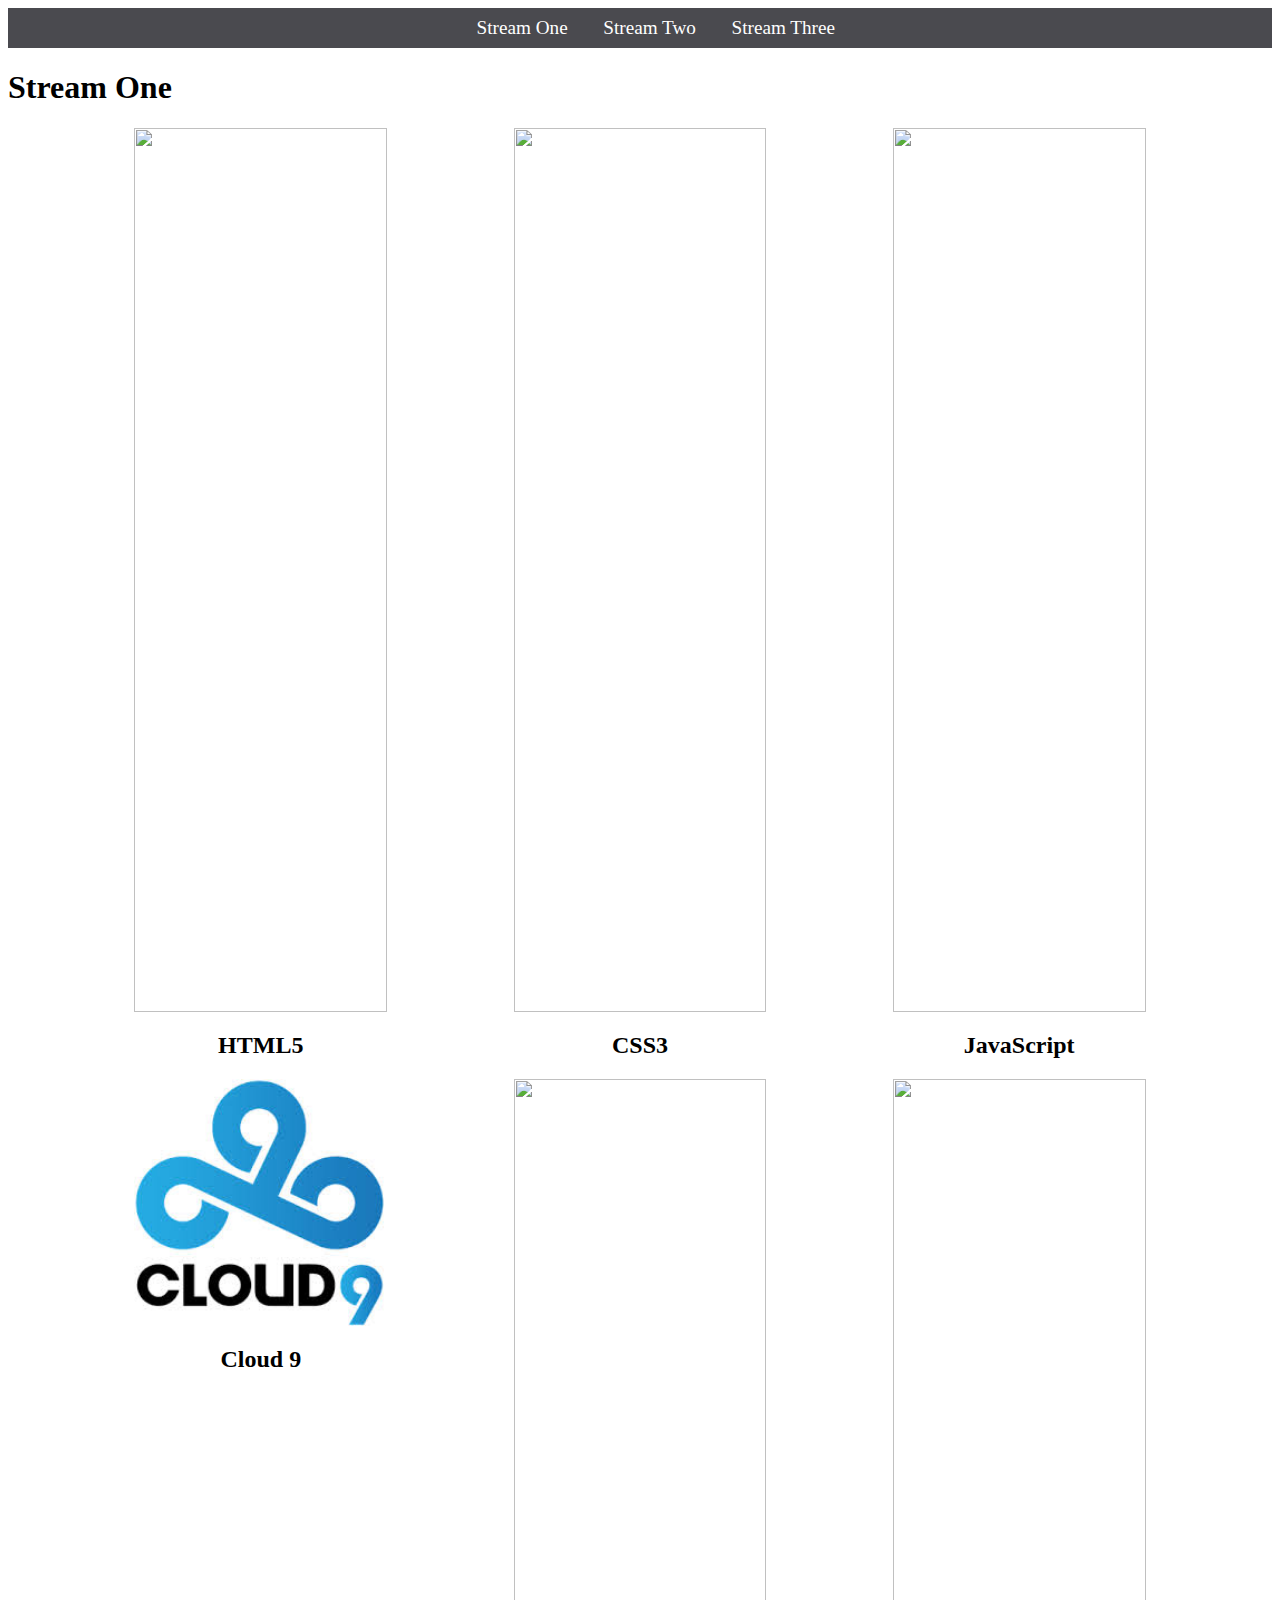
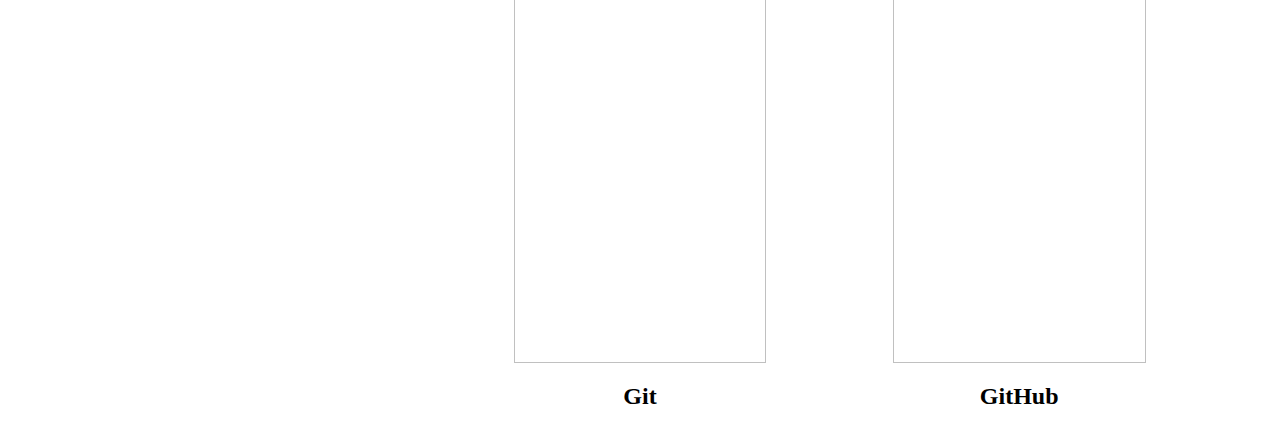
==== index.html @ 81ba9527 "stream-one.html renamed to index.html" ====
<html>
    <head>
        
        <title>Hello World</title>
        <link rel="stylesheet" href="css/style.css" type="text/css" />
    </head>
    <body>
        <nav>
            <ul>
                <li><a href="stream-one.html">Stream One</a></li>
                <li><a href="stream-two.html">Stream Two</a></li>
                <li><a href="stream-three.html">Stream Three</a></li>
            </ul>
        </nav>
        <h1>Stream One</h1>
         <div class="card">
            <a href="https://en.wikipedia.org/wiki/HTML5">
                <img src="https://upload.wikimedia.org/wikipedia/commons/thumb/6/61/HTML5_logo_and_wordmark.svg/1200px-HTML5_logo_and_wordmark.svg.png">
                </src>
            </a>
            <h2>HTML5</h2>
        </div>
        
             <div class="card">
            <a href="https://en.wikipedia.org/wiki/Cascading_Style_Sheets">
                <img src="https://seeklogo.com/images/C/css3-logo-8724075274-seeklogo.com.png">
                </src>
            </a>
            <h2>CSS3</h2>
        </div>
     
        <div class="card">
            <a href="https://en.wikipedia.org/wiki/JavaScript">
                <img src="https://seeklogo.com/images/J/javascript-logo-E967E87D74-seeklogo.com.png">
                </src>
            </a>
            <h2>JavaScript</h2>
        </div>
        
         <div class="card">
            <a href="https://en.wikipedia.org/wiki/Cloud9_IDE">
                <img src="[data-uri]">
                </src>
            </a>
            <h2>Cloud 9</h2>
        </div>
        
         <div class="card">
            <a href="https://en.wikipedia.org/wiki/Git">
                <img src="https://seeklogo.com/images/G/git-logo-F4A93DAA20-seeklogo.com.png">
                </src>
            </a>
            <h2>Git</h2>
        </div>
        
         <div class="card">
            <a href="https://en.wikipedia.org/wiki/GitHub">
                <img src="https://seeklogo.com/images/G/github-logo-5F384D0265-seeklogo.com.png">
                </src>
            </a>
            <h2>GitHub</h2>
        </div>
        
   
 
    </body>
</html>
---- css/style.css ----
b{
    margin:0;
    padding:0;
    font-family:"Oswald", sans-serif;
}

nav ul{
    list-style:none;
    background-color: #4a4a4f;
    text-align:center;
    margin:0;
    padding:0;
}

nav li{
    font-size:1.2em;
    line-height:40px;
    height:40px;
    display:inline-block;
    margin-left: 2.5%;
}

nav a{
    text-decoration:none;
    color:#ffffff;
    display:block;
}

nav a:hover{
    color:#4a4a4f;
    background-color:#ffffff;
}

.card{
    float:left;
    width: 20%;
    margin-left: 10%;
}

.card a{
    text-align:center;
    
}

img{
    width:100%;
    text-align:center;
   
    }

h2{
    text-align:center;
    }
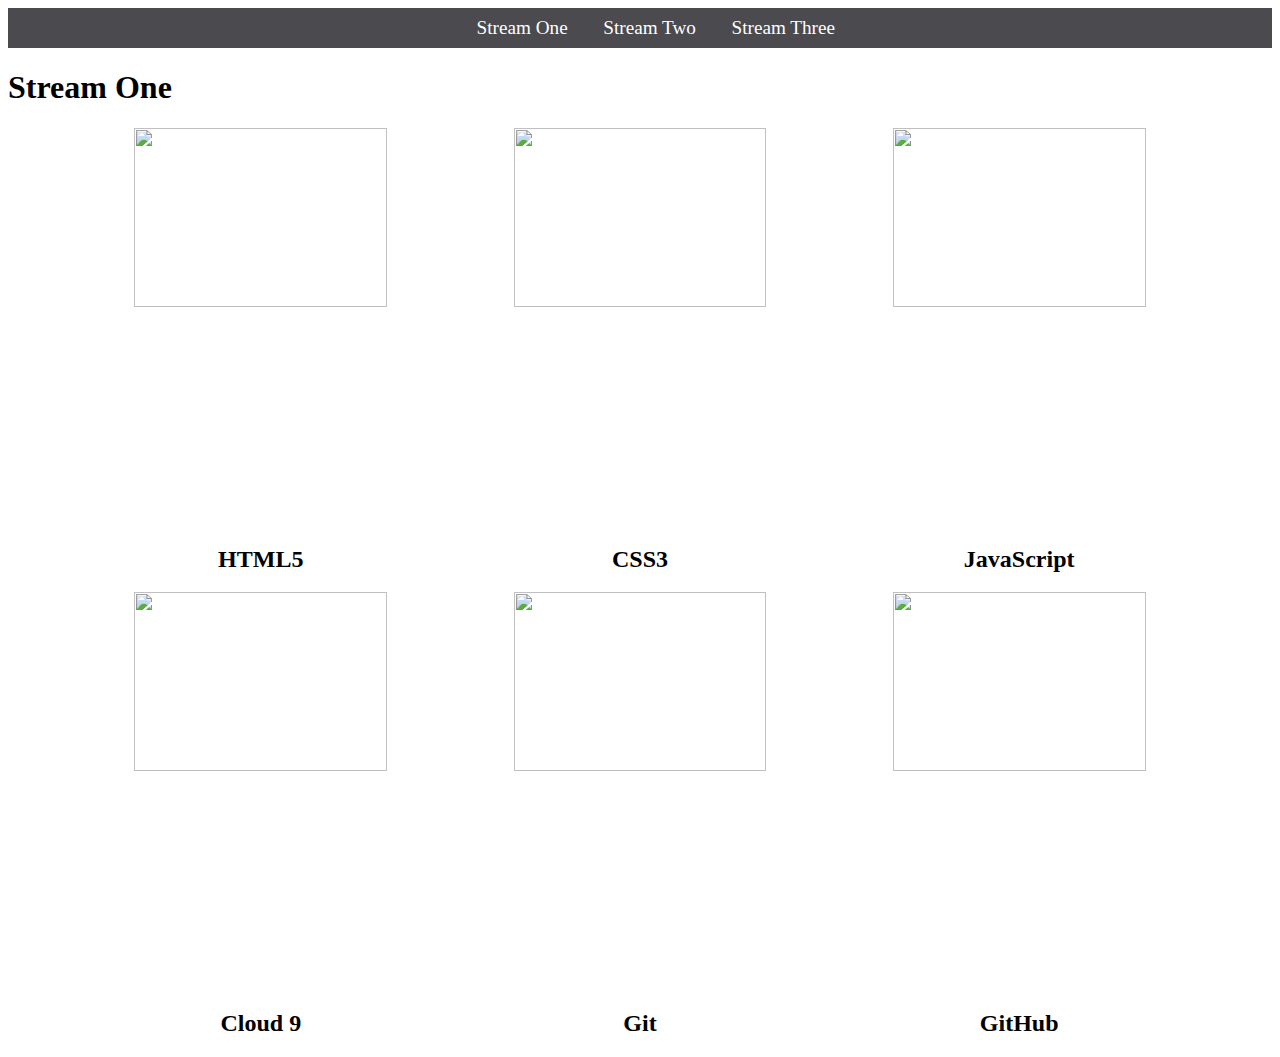
==== commit 4e39773b: "I have amended the img links so that they open in a new tab for the Wiki pages" ====
--- a/index.html
+++ b/index.html
@@ -7,7 +7,7 @@
     <body>
         <nav>
             <ul>
-                <li><a href="stream-one.html">Stream One</a></li>
+                <li><a href="index.html">Stream One</a></li>
                 <li><a href="stream-two.html">Stream Two</a></li>
                 <li><a href="stream-three.html">Stream Three</a></li>
             </ul>
@@ -15,7 +15,7 @@
         <h1>Stream One</h1>
          <div class="card">
             <a href="https://en.wikipedia.org/wiki/HTML5">
-                <img src="https://upload.wikimedia.org/wikipedia/commons/thumb/6/61/HTML5_logo_and_wordmark.svg/1200px-HTML5_logo_and_wordmark.svg.png">
+                <img src="https://upload.wikimedia.org/wikipedia/commons/thumb/6/61/HTML5_logo_and_wordmark.svg/1200px-HTML5_logo_and_wordmark.svg.png" target="_blank">
                 </src>
             </a>
             <h2>HTML5</h2>
@@ -23,7 +23,7 @@
         
              <div class="card">
             <a href="https://en.wikipedia.org/wiki/Cascading_Style_Sheets">
-                <img src="https://seeklogo.com/images/C/css3-logo-8724075274-seeklogo.com.png">
+                <img src="https://seeklogo.com/images/C/css3-logo-8724075274-seeklogo.com.png" target="_blank">
                 </src>
             </a>
             <h2>CSS3</h2>
@@ -31,7 +31,7 @@
      
         <div class="card">
             <a href="https://en.wikipedia.org/wiki/JavaScript">
-                <img src="https://seeklogo.com/images/J/javascript-logo-E967E87D74-seeklogo.com.png">
+                <img src="https://seeklogo.com/images/J/javascript-logo-E967E87D74-seeklogo.com.png" target="_blank">
                 </src>
             </a>
             <h2>JavaScript</h2>
@@ -39,15 +39,14 @@
         
          <div class="card">
             <a href="https://en.wikipedia.org/wiki/Cloud9_IDE">
-                <img src="[data-uri]">
-                </src>
+                <img src="https://seeklogo.com/images/C/cloud9-logo-57B51588FA-seeklogo.com.png" target="_blank"></src>
             </a>
             <h2>Cloud 9</h2>
         </div>
         
          <div class="card">
             <a href="https://en.wikipedia.org/wiki/Git">
-                <img src="https://seeklogo.com/images/G/git-logo-F4A93DAA20-seeklogo.com.png">
+                <img src="https://seeklogo.com/images/G/git-logo-F4A93DAA20-seeklogo.com.png" target="_blank">
                 </src>
             </a>
             <h2>Git</h2>
@@ -55,7 +54,7 @@
         
          <div class="card">
             <a href="https://en.wikipedia.org/wiki/GitHub">
-                <img src="https://seeklogo.com/images/G/github-logo-5F384D0265-seeklogo.com.png">
+                <img src="https://seeklogo.com/images/G/github-logo-5F384D0265-seeklogo.com.png" target="_blank">
                 </src>
             </a>
             <h2>GitHub</h2>
--- a/css/style.css
+++ b/css/style.css
@@ -44,6 +44,7 @@
 
 img{
     width:100%;
+    height:45%;
     text-align:center;
    
     }
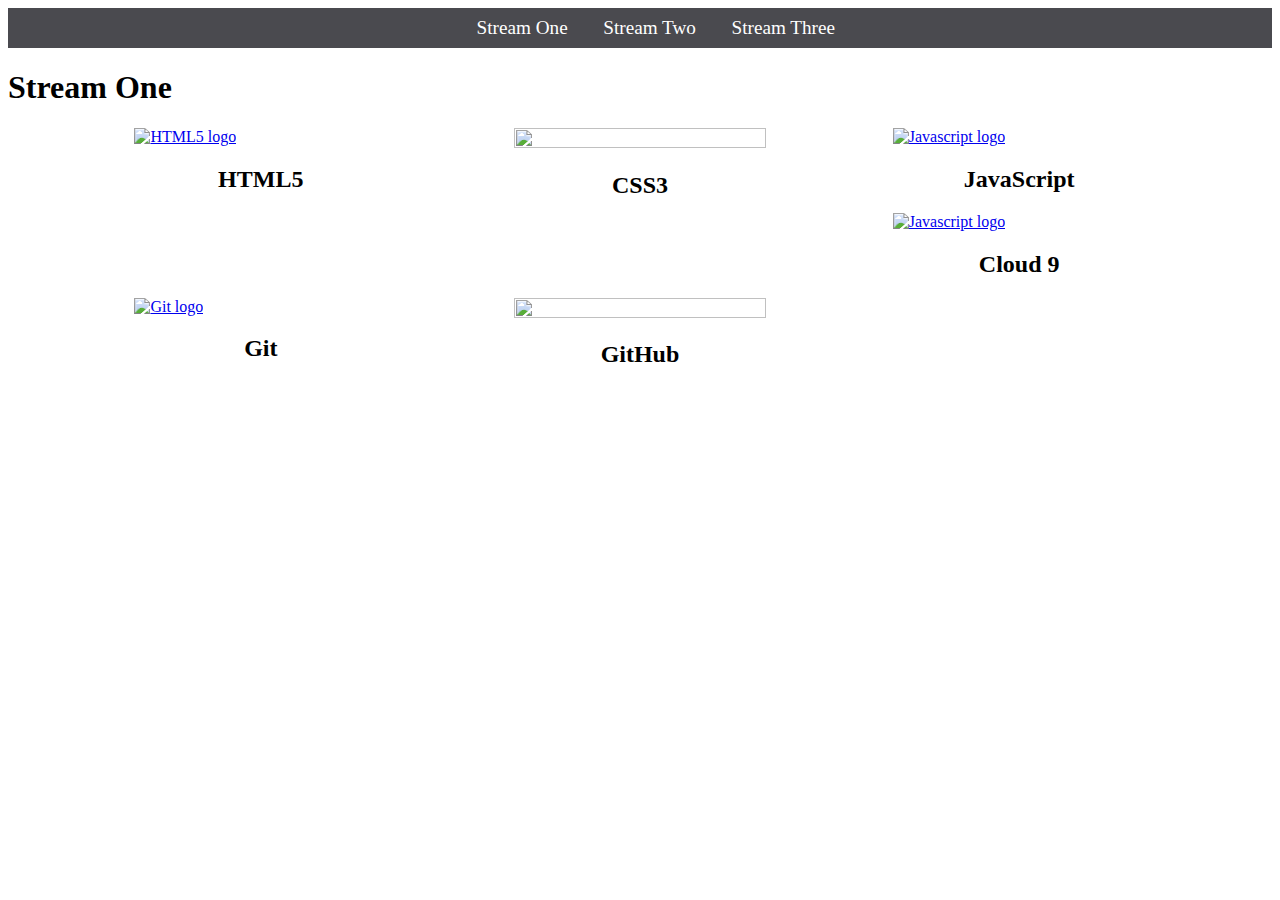
==== commit 3e22162c: "removed stray end tags for img src, added alt text to images, added language to each page aswell as " ====
--- a/index.html
+++ b/index.html
@@ -1,4 +1,6 @@
-<html>
+<!DOCTYPE html>
+
+<html lang="en-US">
     <head>
         
         <title>Hello World</title>
@@ -14,47 +16,47 @@
         </nav>
         <h1>Stream One</h1>
          <div class="card">
-            <a href="https://en.wikipedia.org/wiki/HTML5">
-                <img src="https://upload.wikimedia.org/wikipedia/commons/thumb/6/61/HTML5_logo_and_wordmark.svg/1200px-HTML5_logo_and_wordmark.svg.png" target="_blank">
-                </src>
+            <a href="https://en.wikipedia.org/wiki/HTML5" target="_blank">
+                <img src="https://upload.wikimedia.org/wikipedia/commons/thumb/6/61/HTML5_logo_and_wordmark.svg/1200px-HTML5_logo_and_wordmark.svg.png" alt = "HTML5 logo">
+                
             </a>
             <h2>HTML5</h2>
         </div>
         
              <div class="card">
-            <a href="https://en.wikipedia.org/wiki/Cascading_Style_Sheets">
-                <img src="https://seeklogo.com/images/C/css3-logo-8724075274-seeklogo.com.png" target="_blank">
-                </src>
+            <a href="https://en.wikipedia.org/wiki/Cascading_Style_Sheets" target="_blank">
+                <img src="https://seeklogo.com/images/C/css3-logo-8724075274-seeklogo.com.png" "CSS3 logo">
+                
             </a>
             <h2>CSS3</h2>
         </div>
      
         <div class="card">
-            <a href="https://en.wikipedia.org/wiki/JavaScript">
-                <img src="https://seeklogo.com/images/J/javascript-logo-E967E87D74-seeklogo.com.png" target="_blank">
-                </src>
+            <a href="https://en.wikipedia.org/wiki/JavaScript" target="_blank">
+                <img src="https://seeklogo.com/images/J/javascript-logo-E967E87D74-seeklogo.com.png" alt="Javascript logo">
+               
             </a>
             <h2>JavaScript</h2>
         </div>
         
          <div class="card">
-            <a href="https://en.wikipedia.org/wiki/Cloud9_IDE">
-                <img src="https://seeklogo.com/images/C/cloud9-logo-57B51588FA-seeklogo.com.png" target="_blank"></src>
+            <a href="https://en.wikipedia.org/wiki/Cloud9_IDE" target="_blank">
+                <img src="https://seeklogo.com/images/C/cloud9-logo-57B51588FA-seeklogo.com.png" alt="Javascript logo">
             </a>
             <h2>Cloud 9</h2>
         </div>
         
          <div class="card">
-            <a href="https://en.wikipedia.org/wiki/Git">
-                <img src="https://seeklogo.com/images/G/git-logo-F4A93DAA20-seeklogo.com.png" target="_blank">
-                </src>
+            <a href="https://en.wikipedia.org/wiki/Git" target="_blank">
+                <img src="https://seeklogo.com/images/G/git-logo-F4A93DAA20-seeklogo.com.png" alt="Git logo" >
+                
             </a>
             <h2>Git</h2>
         </div>
         
          <div class="card">
-            <a href="https://en.wikipedia.org/wiki/GitHub">
-                <img src="https://seeklogo.com/images/G/github-logo-5F384D0265-seeklogo.com.png" target="_blank">
+            <a href="https://en.wikipedia.org/wiki/GitHub" target="_blank">
+                <img src="https://seeklogo.com/images/G/github-logo-5F384D0265-seeklogo.com.png" >
                 </src>
             </a>
             <h2>GitHub</h2>
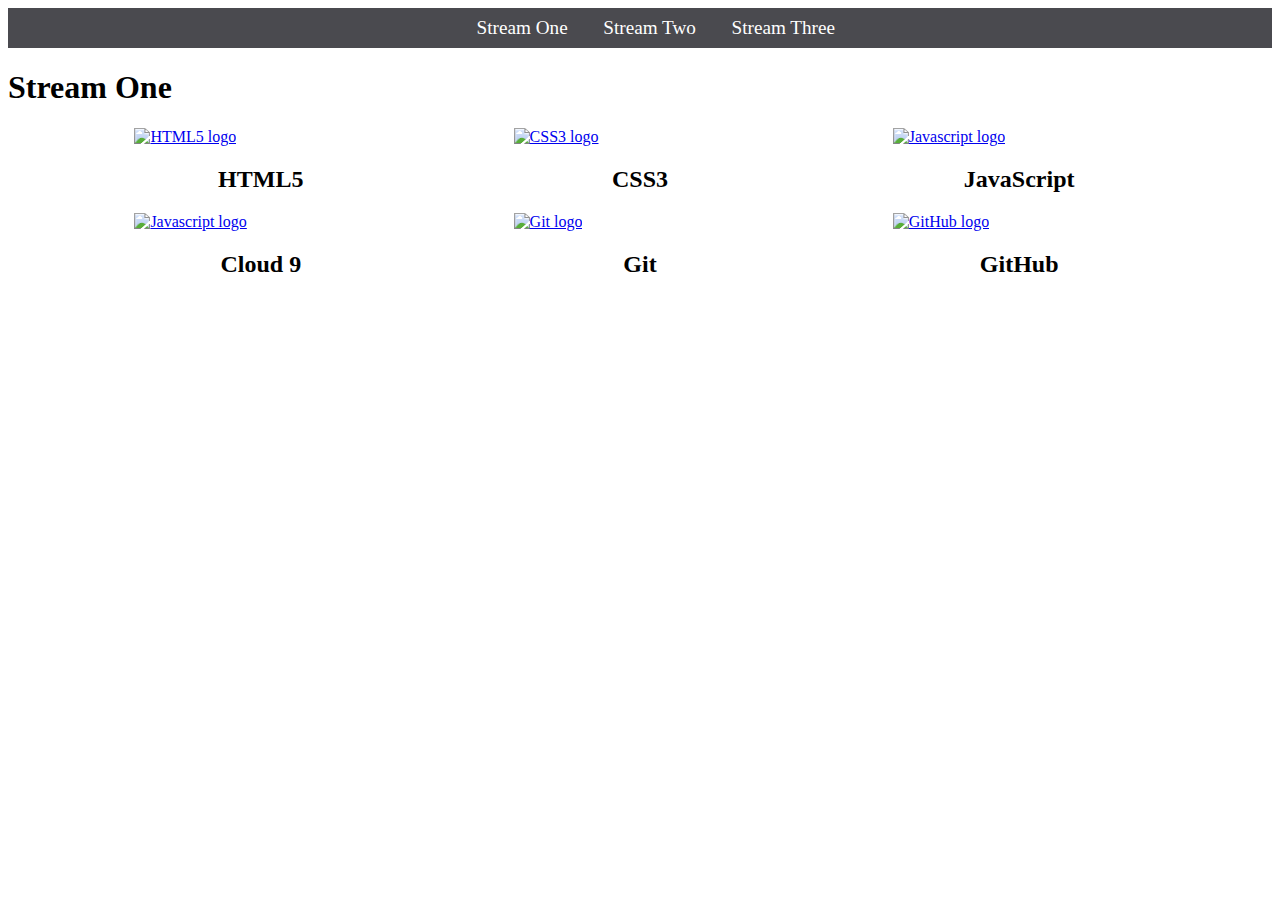
==== commit 156d5c0d: "rectified missed errors in code" ====
--- a/index.html
+++ b/index.html
@@ -25,7 +25,7 @@
         
              <div class="card">
             <a href="https://en.wikipedia.org/wiki/Cascading_Style_Sheets" target="_blank">
-                <img src="https://seeklogo.com/images/C/css3-logo-8724075274-seeklogo.com.png" "CSS3 logo">
+                <img src="https://seeklogo.com/images/C/css3-logo-8724075274-seeklogo.com.png" alt="CSS3 logo">
                 
             </a>
             <h2>CSS3</h2>
@@ -56,8 +56,8 @@
         
          <div class="card">
             <a href="https://en.wikipedia.org/wiki/GitHub" target="_blank">
-                <img src="https://seeklogo.com/images/G/github-logo-5F384D0265-seeklogo.com.png" >
-                </src>
+                <img src="https://seeklogo.com/images/G/github-logo-5F384D0265-seeklogo.com.png" alt="GitHub logo">
+                
             </a>
             <h2>GitHub</h2>
         </div>
